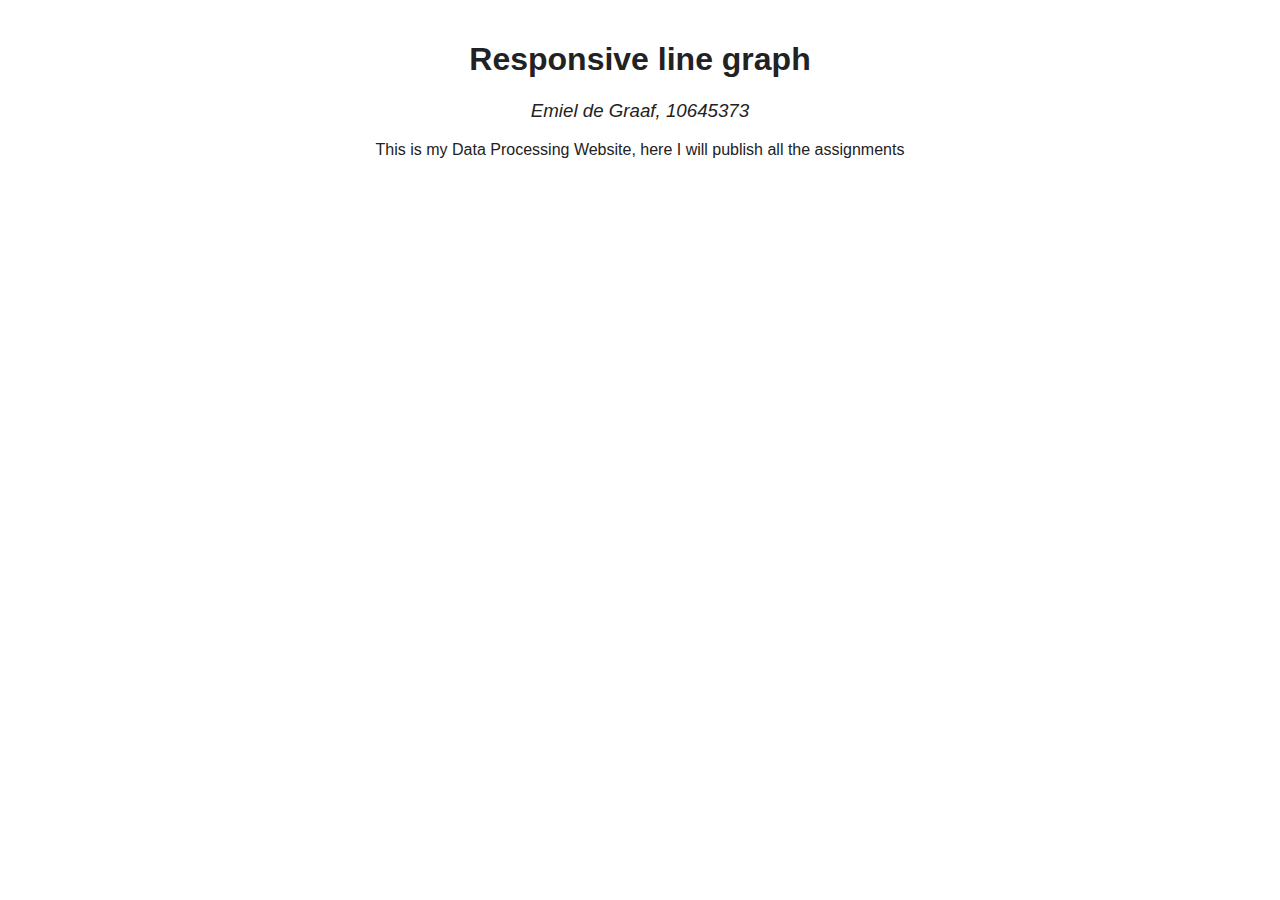
==== index.html @ 6416ffd0 "new content" ====
<!doctype html>
<html>
<head>
<title>Responsive line graph</title>
</head>
<body style="margin: auto; padding: 20px; width: 80%; font-family: sans-serif; text-align: center; color: #222;">
<h1>Responsive line graph</h1>
<h3 style="font-weight: normal; font-style: italic;">Emiel de Graaf, 10645373</h3>
<p> This is my Data Processing Website, here I will publish all the assignments</p>

</body>
</html>
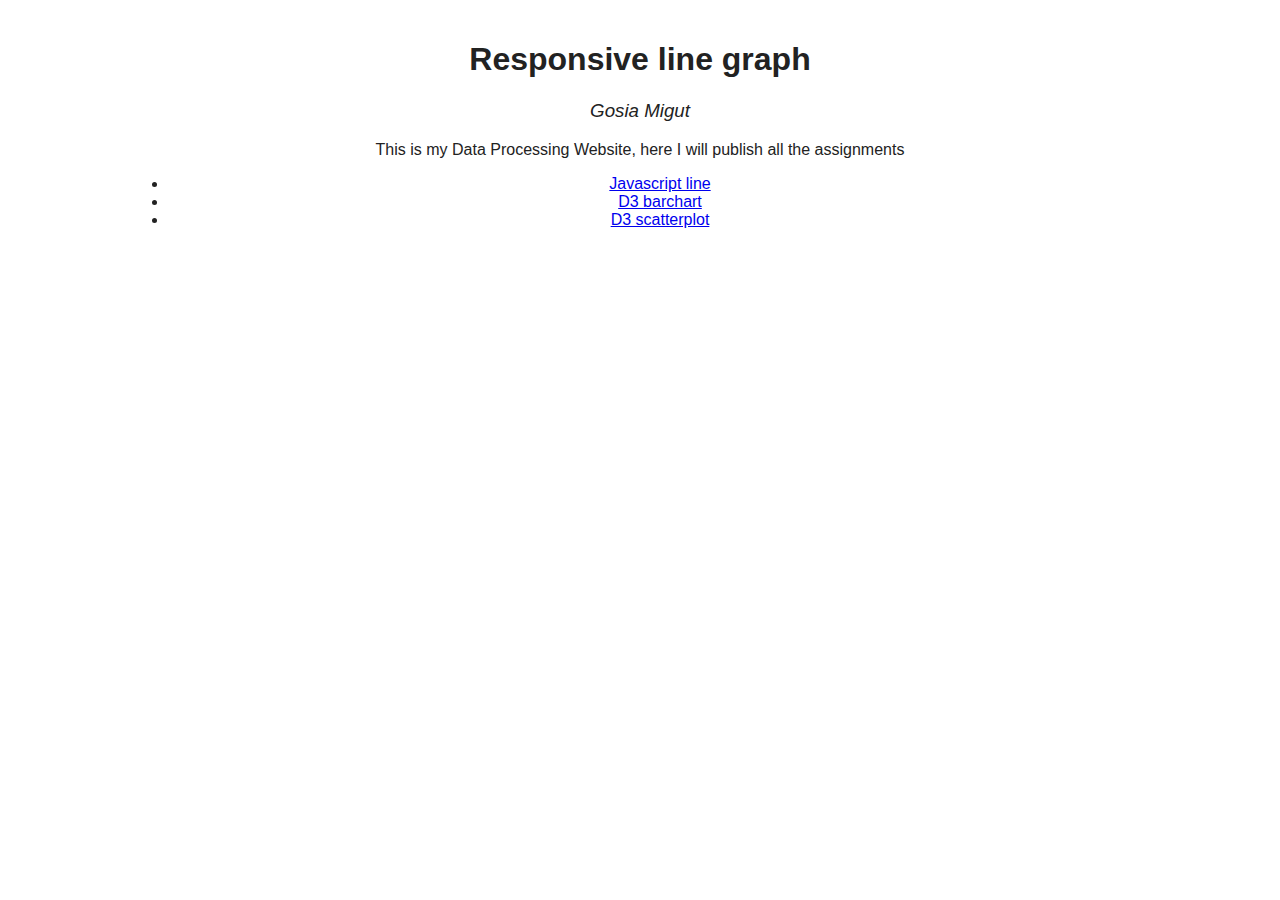
==== commit 9fcadf36: "update" ====
--- a/index.html
+++ b/index.html
@@ -1,12 +1,20 @@
 <!doctype html>
 <html>
 <head>
-<title>Responsive line graph</title>
+<title>Data Processing</title>
 </head>
 <body style="margin: auto; padding: 20px; width: 80%; font-family: sans-serif; text-align: center; color: #222;">
 <h1>Responsive line graph</h1>
-<h3 style="font-weight: normal; font-style: italic;">Emiel de Graaf, 10645373</h3>
+<h3 style="font-weight: normal; font-style: italic;">Gosia Migut</h3>
 <p> This is my Data Processing Website, here I will publish all the assignments</p>
+<div>
+<ul>
+<li><a href="Homework/week2/line.html">Javascript line</a></li>
+<li><a href="Homework/week3/d3map.html">D3 barchart</a></li>
+<li><a href="Homework/week4/d3line.html">D3 scatterplot</a></li>
+</ul>
+</div>
+
 
 </body>
 </html>